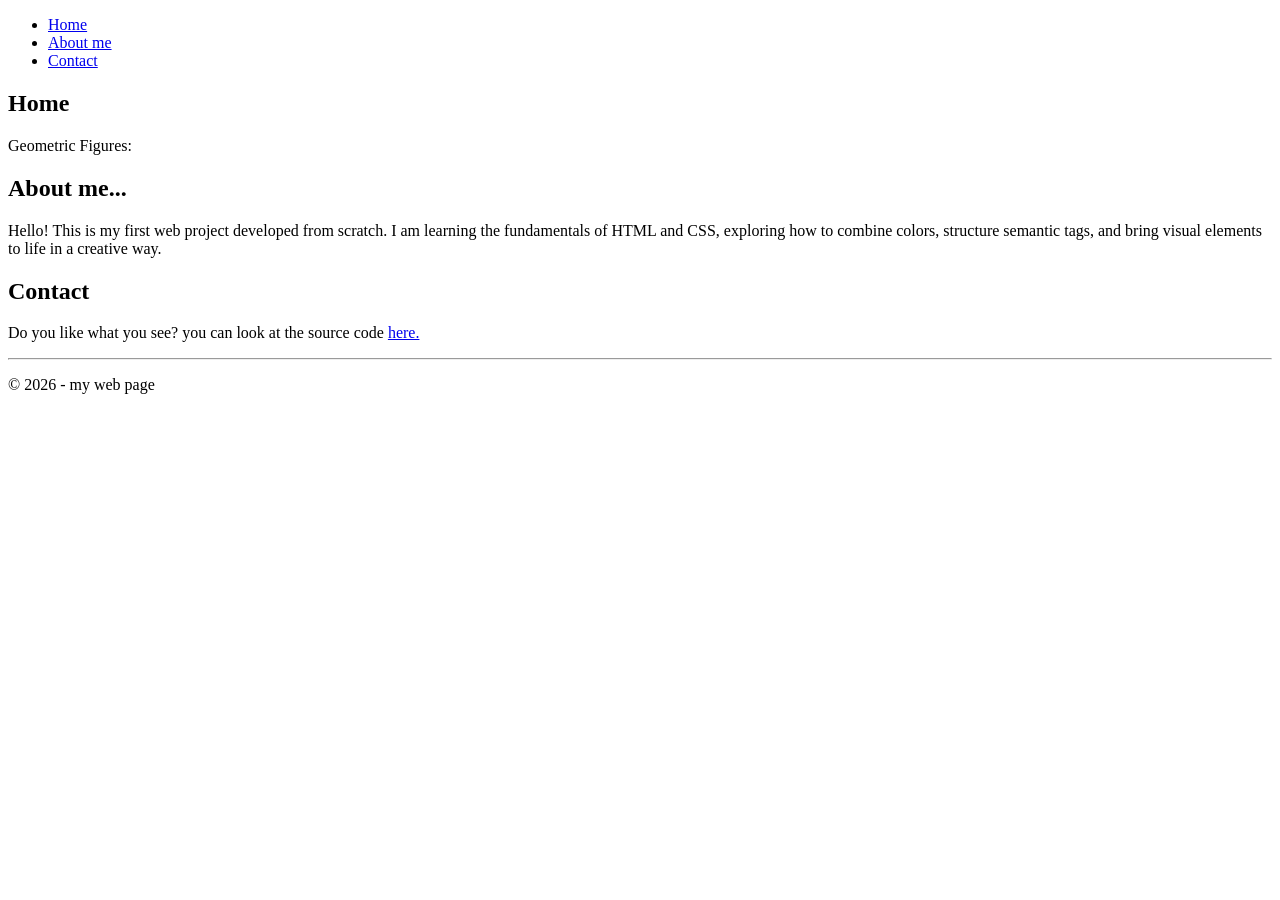
==== first-assignment/index.html @ 046fe868 "Add initial HTML structure for web project" ====
<!DOCTYPE html>
<html lang="en">
<head>
    <meta charset="UTF-8">
    <meta name="viewport" content="width=device-width, initial-scale=1.0">
    <title>Module 1 Laboratory</title>
    <link rel="stylesheet" href="styles.css">
</head>
<body>
  <!-- Header and nav -->
  <header>
    <nav>
      <ul>
        <li><a href="#home">Home</a></li>
        <li><a href="#about-me">About me</a></li>
        <li><a href="#contact">Contact</a></li>
      </ul>
    </nav>
  </header>

  <!-- Main content -->
  <main>
    <section id="home">
      <h1> Home </h1>
      <p id="first-letter">Geometric Figures: </p>
      <div class="figures">
      <div class="circle-shape"></div>
      <div class="square-shape"></div>
      <div class="triangle-shape"></div>
    </div>
    </section>
     <!-- about me content -->
    <section id="about-me">
      <h2> About me... </h2>
      <p>Hello! This is my first web project developed from scratch. I am learning the fundamentals of HTML and CSS, exploring how to combine colors, structure semantic tags, and bring visual elements to life in a creative way. </p>
    </section>
 <!-- contact -->
    <section id="contact">
      <h2>Contact</h2>
      <p>Do you like what you see? you can look at the source code <a href="https://github.com/BR4DL4Y/javascript-course">here.</a></p>
  </section>
  <hr>
  <footer>
    <p>&copy; 2026 - my web page</p>
  </footer>
  </main>
</body>
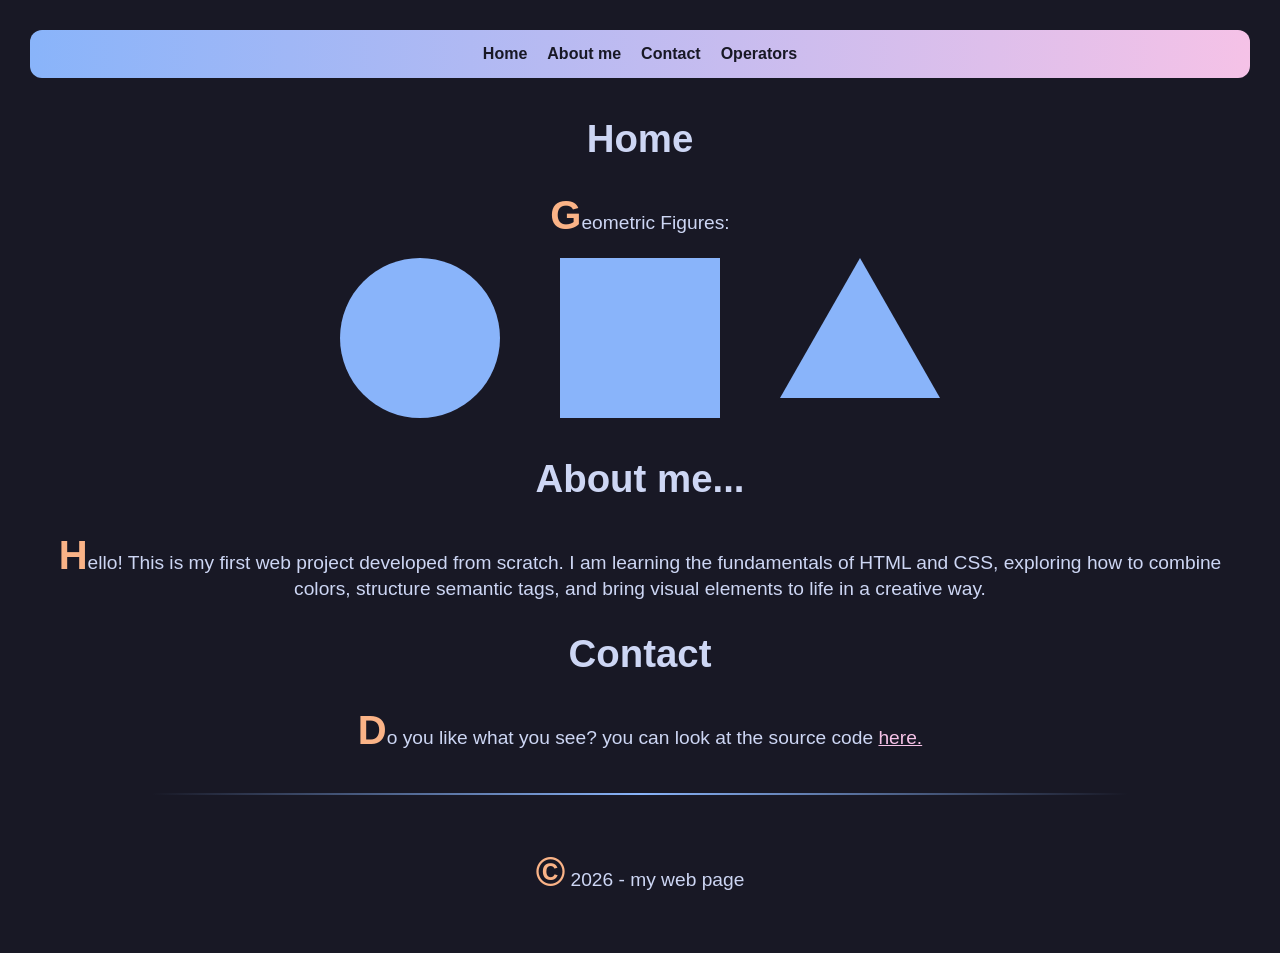
==== commit 34c2c9a2: "Add link to Operators page in navigation" ====
--- a/first-assignment/index.html
+++ b/first-assignment/index.html
@@ -14,6 +14,7 @@
         <li><a href="#home">Home</a></li>
         <li><a href="#about-me">About me</a></li>
         <li><a href="#contact">Contact</a></li>
+        <li><a href="operators.html">Operators</a></li>
       </ul>
     </nav>
   </header>
@@ -45,3 +46,4 @@
   </footer>
   </main>
 </body>
+</html>
--- a/first-assignment/styles.css
+++ b/first-assignment/styles.css
@@ -0,0 +1,141 @@
+html {
+  scroll-behavior: smooth;
+}
+* {
+  margin: 0;
+  padding: 0;
+  box-sizing: border-box;
+}
+
+body {
+  font-family: 'Segoe UI', Tahoma, Geneva, Verdana, sans-serif;
+  padding: 30px;
+  background-color: #181825;
+  text-align: center;
+  color: #CDD6F4;
+}
+
+header {
+  background: linear-gradient(to right, #89B4FA, #F5C2E7);
+  margin-bottom: 20px;
+  border-radius: 12px;
+  padding: 15px 0;
+}
+
+nav ul {
+  list-style: none;
+  display: flex;
+  justify-content: center;
+  gap: 20px;
+}
+
+nav li a {
+  text-decoration: none;
+  color: #181825;
+  font-weight: bold;
+  transition: color 0.3s ease-in-out;
+}
+
+h1, h2 {
+  padding: 1.2rem;
+  margin: 0.8rem;
+  font-size: 2.4rem;
+}
+
+p {
+  font-size: 1.2rem;
+}
+
+p::first-letter {
+  font-size: 2.5rem;
+  color: #FAB387;
+  text-transform: uppercase;
+  font-weight: bold;
+}
+
+footer {
+  margin: 0.9rem;
+  padding: 0.9rem;
+  font-size: 0.9rem;
+}
+
+.figures {
+  display: flex;
+  justify-content: center; 
+  gap: 60px;               
+  margin-top: 20px;
+  transition: transform 0.3s ease-out;
+  flex-wrap: wrap;
+  margin: 20px 0;
+}
+
+.circle-shape {
+  border-radius: 50%;
+  width: 160px;
+  height: 160px;
+  background-color: #89B4FA;
+}
+
+.square-shape {
+  width: 160px;
+  height: 160px;
+  background-color: #89B4FA;
+}
+
+.triangle-shape {
+  width: 0;                    
+  height: 0;                    
+  background-color: transparent;
+  border-left: 80px solid transparent;  
+  border-right: 80px solid transparent;  
+  border-bottom: 140px solid #89B4FA;
+}
+
+nav li a:hover{
+  color: #FFFFFF;
+  transition: color 0.3s ease-in;
+}
+header:hover {
+  background: linear-gradient(to right, #89B4FA, #F5C2E7);
+  transition: background 0.4s ease-in;
+}
+
+.circle-shape, .square-shape, .triangle-shape {
+  transition: transform 0.3s ease-in-out; 
+}
+.circle-shape:hover, .square-shape:hover, .triangle-shape:hover {
+  transform: scale(1.1);
+  transition: transform 0.3s ease-in-out; 
+}
+
+hr {
+  border: none;                     
+  height: 2px;                     
+  background: linear-gradient(to right, transparent, #89B4FA, transparent); 
+  margin: 40px auto;                
+  width: 80%;                       
+}
+a {
+  color: #F5C2E7;
+}
+
+.circle-shape, .square-shape, .triangle-shape {
+  max-width: 100%;
+}
+
+media (max-width: 600px) {
+  .figures {
+    gap: 15px;
+  }
+  
+  .circle-shape, .square-shape {
+    width: 85px;
+    height: 85px;
+  }
+
+  .triangle-shape {
+    border-left: 42px solid transparent;  
+    border-right: 42px solid transparent;  
+    border-bottom: 75px solid #89B4FA;
+  }
+}
